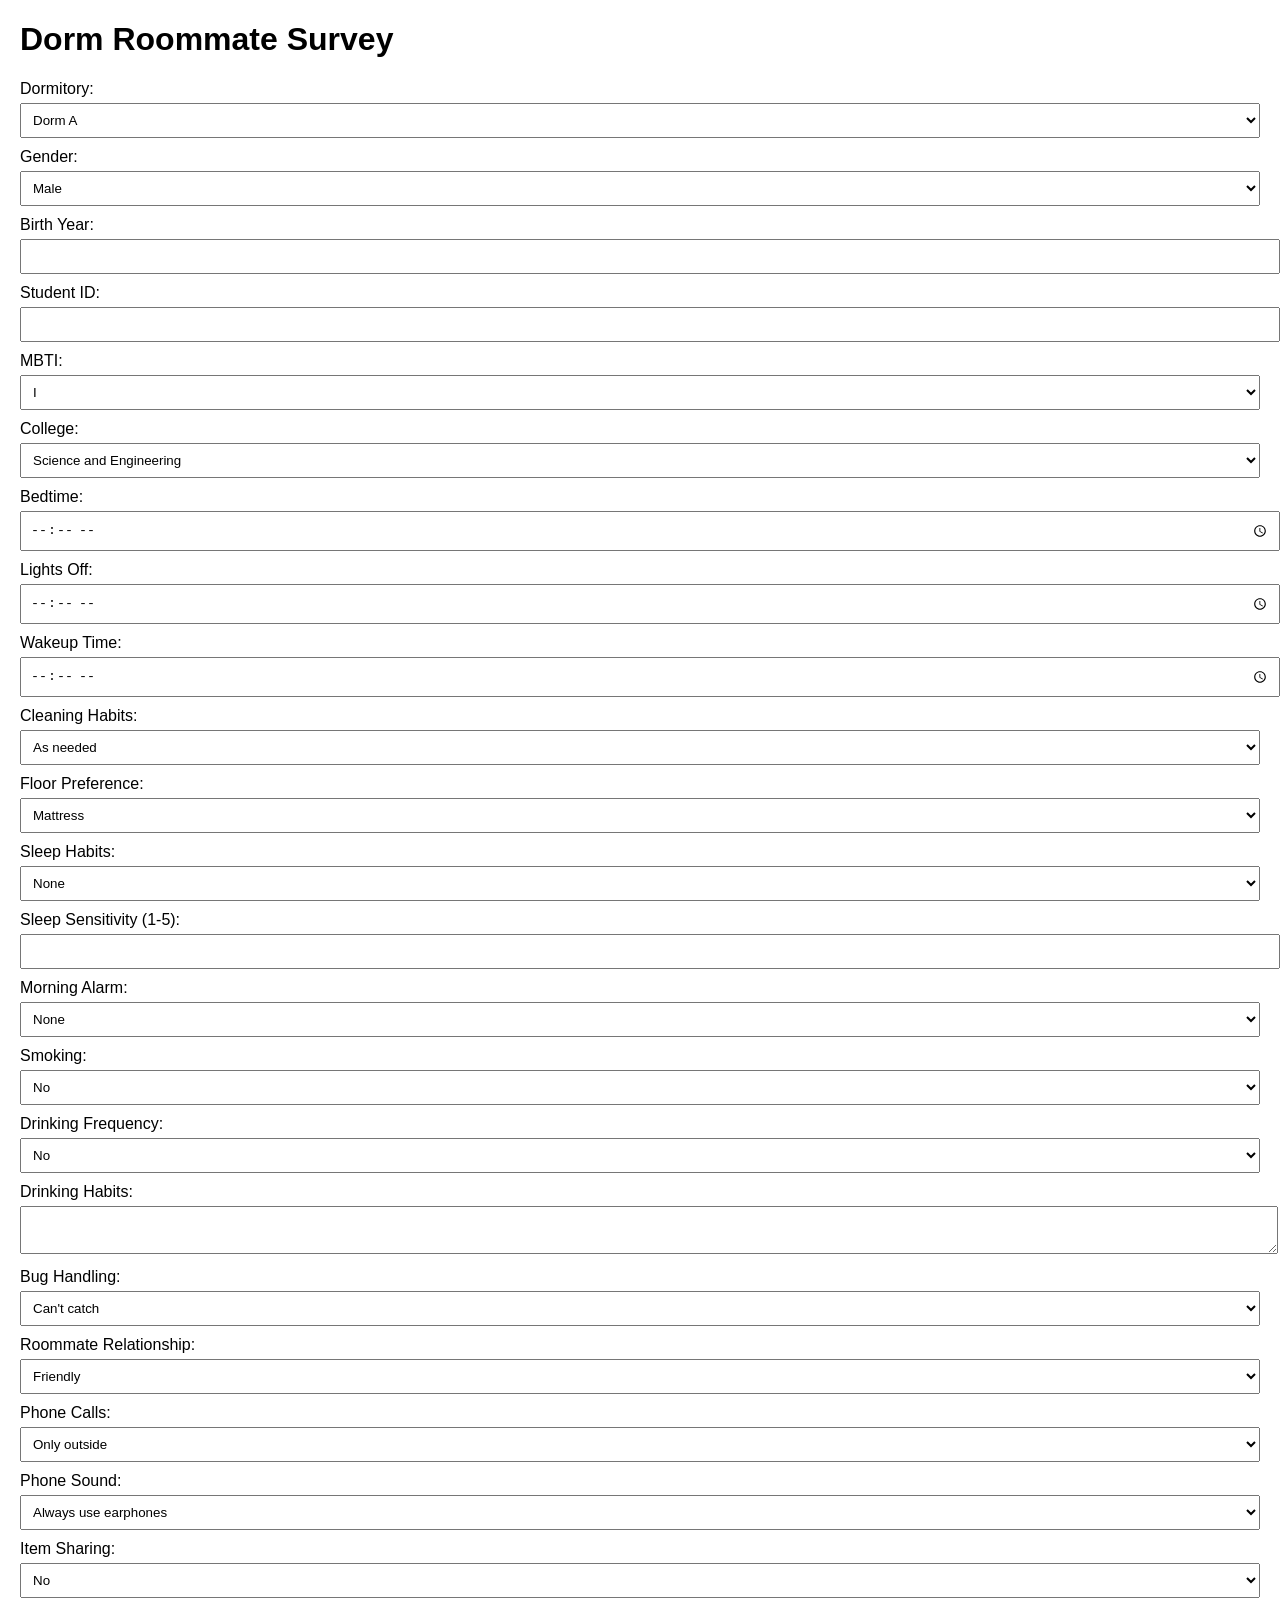
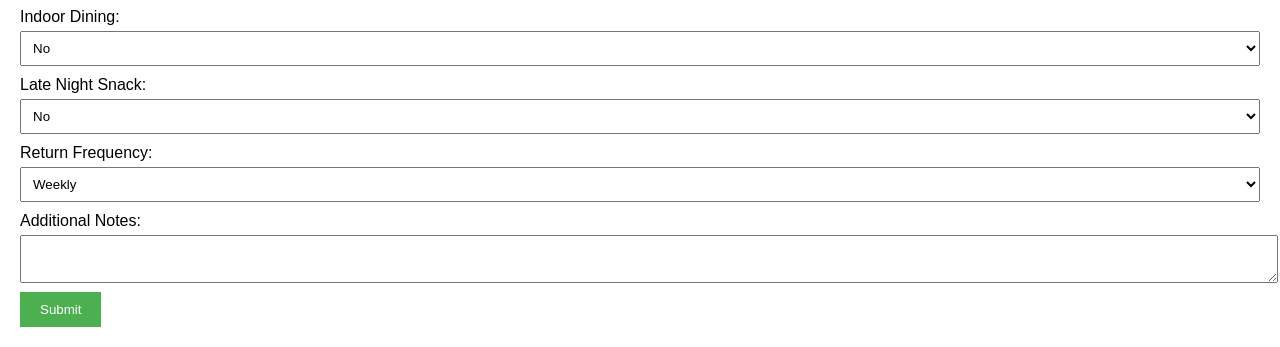
==== FRM.html @ 7338649d "Initial commit" ====
<!DOCTYPE html>
<html>
<head>
    <title>Dorm Roommate Survey</title>
    <style>
        body {
            font-family: Arial, sans-serif;
            margin: 20px;
        }
        label {
            display: block;
            margin-top: 10px;
        }
        input, select, textarea {
            width: 100%;
            padding: 8px;
            margin-top: 5px;
        }
        input[type="submit"] {
            width: auto;
            background-color: #4CAF50;
            color: white;
            border: none;
            padding: 10px 20px;
            cursor: pointer;
        }
        input[type="submit"]:hover {
            background-color: #45a049;
        }
        canvas {
            display: none;
        }
    </style>
</head>
<body>
    <h1>Dorm Roommate Survey</h1>
    <form id="surveyForm">
        <label for="dormitory">Dormitory:</label>
        <select id="dormitory" name="dormitory">
            <option value="Dorm A">Dorm A</option>
            <option value="Dorm B">Dorm B</option>
            <option value="Dorm C">Dorm C</option>
            <option value="Dorm D">Dorm D</option>
            <option value="Dorm E">Dorm E</option>
        </select>

        <label for="gender">Gender:</label>
        <select id="gender" name="gender">
            <option value="Male">Male</option>
            <option value="Female">Female</option>
        </select>

        <label for="birth_year">Birth Year:</label>
        <input type="number" id="birth_year" name="birth_year">

        <label for="student_id">Student ID:</label>
        <input type="number" id="student_id" name="student_id">

        <label for="mbti">MBTI:</label>
        <select id="mbti" name="mbti">
            <option value="I">I</option>
            <option value="E">E</option>
            <option value="N">N</option>
            <option value="S">S</option>
            <option value="F">F</option>
            <option value="T">T</option>
            <option value="P">P</option>
            <option value="J">J</option>
        </select>

        <label for="college">College:</label>
        <select id="college" name="college">
            <option value="Science and Engineering">Science and Engineering</option>
            <option value="Arts and Humanities">Arts and Humanities</option>
            <option value="Sports and Health">Sports and Health</option>
            <option value="Confidential">Confidential</option>
        </select>

        <label for="bedtime">Bedtime:</label>
        <input type="time" id="bedtime" name="bedtime">

        <label for="lights_off">Lights Off:</label>
        <input type="time" id="lights_off" name="lights_off">

        <label for="wakeup_time">Wakeup Time:</label>
        <input type="time" id="wakeup_time" name="wakeup_time">

        <label for="cleaning_habits">Cleaning Habits:</label>
        <select id="cleaning_habits" name="cleaning_habits">
            <option value="As needed">As needed</option>
            <option value="Daily">Daily</option>
            <option value="Regularly">Regularly</option>
            <option value="All at once">All at once</option>
        </select>

        <label for="floor_preference">Floor Preference:</label>
        <select id="floor_preference" name="floor_preference">
            <option value="Mattress">Mattress</option>
            <option value="Bare floor">Bare floor</option>
        </select>

        <label for="sleep_habits">Sleep Habits:</label>
        <select id="sleep_habits" name="sleep_habits">
            <option value="None">None</option>
            <option value="Teeth grinding">Teeth grinding</option>
            <option value="Snoring">Snoring</option>
            <option value="Sleep talking">Sleep talking</option>
        </select>

        <label for="sleep_sensitivity">Sleep Sensitivity (1-5):</label>
        <input type="number" id="sleep_sensitivity" name="sleep_sensitivity" min="1" max="5">

        <label for="morning_alarm">Morning Alarm:</label>
        <select id="morning_alarm" name="morning_alarm">
            <option value="None">None</option>
            <option value="Turn off immediately">Turn off immediately</option>
            <option value="Need discussion">Need discussion</option>
            <option value="Doesn't matter">Doesn't matter</option>
        </select>

        <label for="smoking">Smoking:</label>
        <select id="smoking" name="smoking">
            <option value="No">No</option>
            <option value="Occasionally">Occasionally</option>
            <option value="Yes">Yes</option>
        </select>

        <label for="drinking_frequency">Drinking Frequency:</label>
        <select id="drinking_frequency" name="drinking_frequency">
            <option value="No">No</option>
            <option value="Often">Often</option>
            <option value="Sometimes">Sometimes</option>
            <option value="Daily">Daily</option>
        </select>

        <label for="drinking_habits">Drinking Habits:</label>
        <textarea id="drinking_habits" name="drinking_habits"></textarea>

        <label for="bug_handling">Bug Handling:</label>
        <select id="bug_handling" name="bug_handling">
            <option value="Can't catch">Can't catch</option>
            <option value="Small ones only">Small ones only</option>
            <option value="Bug hunter">Bug hunter</option>
        </select>

        <label for="roommate_relationship">Roommate Relationship:</label>
        <select id="roommate_relationship" name="roommate_relationship">
            <option value="Friendly">Friendly</option>
            <option value="Independent">Independent</option>
        </select>

        <label for="phone_calls">Phone Calls:</label>
        <select id="phone_calls" name="phone_calls">
            <option value="Only outside">Only outside</option>
            <option value="Brief calls allowed">Brief calls allowed</option>
            <option value="Doesn't matter">Doesn't matter</option>
        </select>

        <label for="phone_sound">Phone Sound:</label>
        <select id="phone_sound" name="phone_sound">
            <option value="Always use earphones">Always use earphones</option>
            <option value="Low volume allowed">Low volume allowed</option>
            <option value="Shared music allowed">Shared music allowed</option>
        </select>

        <label for="item_sharing">Item Sharing:</label>
        <select id="item_sharing" name="item_sharing">
            <option value="No">No</option>
            <option value="With permission">With permission</option>
            <option value="Doesn't matter">Doesn't matter</option>
            <option value="Common items provided">Common items provided</option>
        </select>

        <label for="indoor_dining">Indoor Dining:</label>
        <select id="indoor_dining" name="indoor_dining">
            <option value="No">No</option>
            <option value="With ventilation and cleanup">With ventilation and cleanup</option>
            <option value="Doesn't matter">Doesn't matter</option>
        </select>

        <label for="late_night_snack">Late Night Snack:</label>
        <select id="late_night_snack" name="late_night_snack">
            <option value="No">No</option>
            <option value="Rarely">Rarely</option>
            <option value="Sometimes">Sometimes</option>
            <option value="Often">Often</option>
        </select>

        <label for="return_frequency">Return Frequency:</label>
        <select id="return_frequency" name="return_frequency">
            <option value="Weekly">Weekly</option>
            <option value="Biweekly">Biweekly</option>
            <option value="Monthly">Monthly</option>
        </select>

        <label for="additional_notes">Additional Notes:</label>
        <textarea id="additional_notes" name="additional_notes"></textarea>

        <input type="submit" value="Submit">
    </form>

    <canvas id="resultCanvas" width="800" height="1200"></canvas>

    <script>
        document.getElementById('surveyForm').addEventListener('submit', function(event) {
            event.preventDefault();
            const canvas = document.getElementById('resultCanvas');
            const ctx = canvas.getContext('2d');
            ctx.fillStyle = '#ffffff';
            ctx.fillRect(0, 0, canvas.width, canvas.height);
            ctx.fillStyle = '#000000';
            ctx.font = '16px Arial';

            const formData = new FormData(event.target);
            let yPosition = 20;
            formData.forEach((value, key) => {
                ctx.fillText(`${key}: ${value}`, 10, yPosition);
                yPosition += 20;
            });

            const link = document.createElement('a');
            link.download = 'survey_result.png';
            link.href = canvas.toDataURL('image/png');
            link.click();
        });
    </script>
</body>
</html>
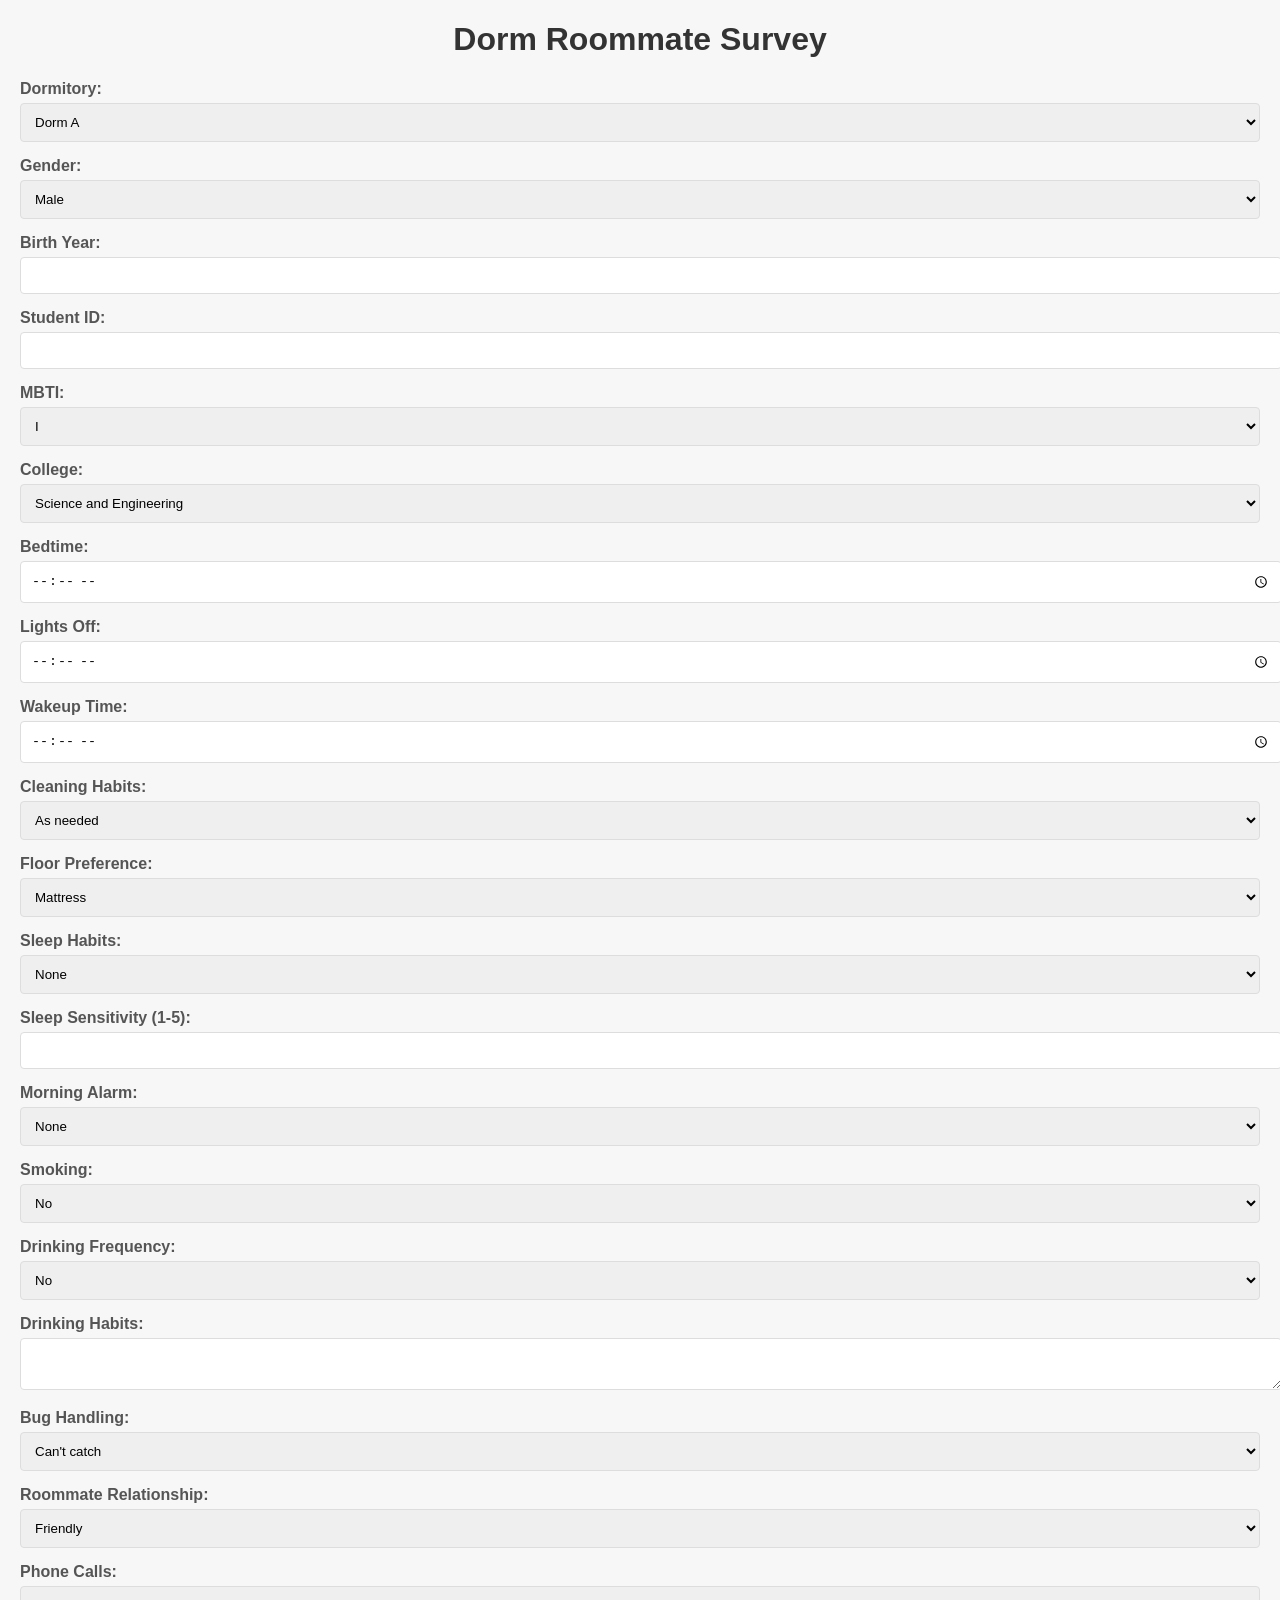
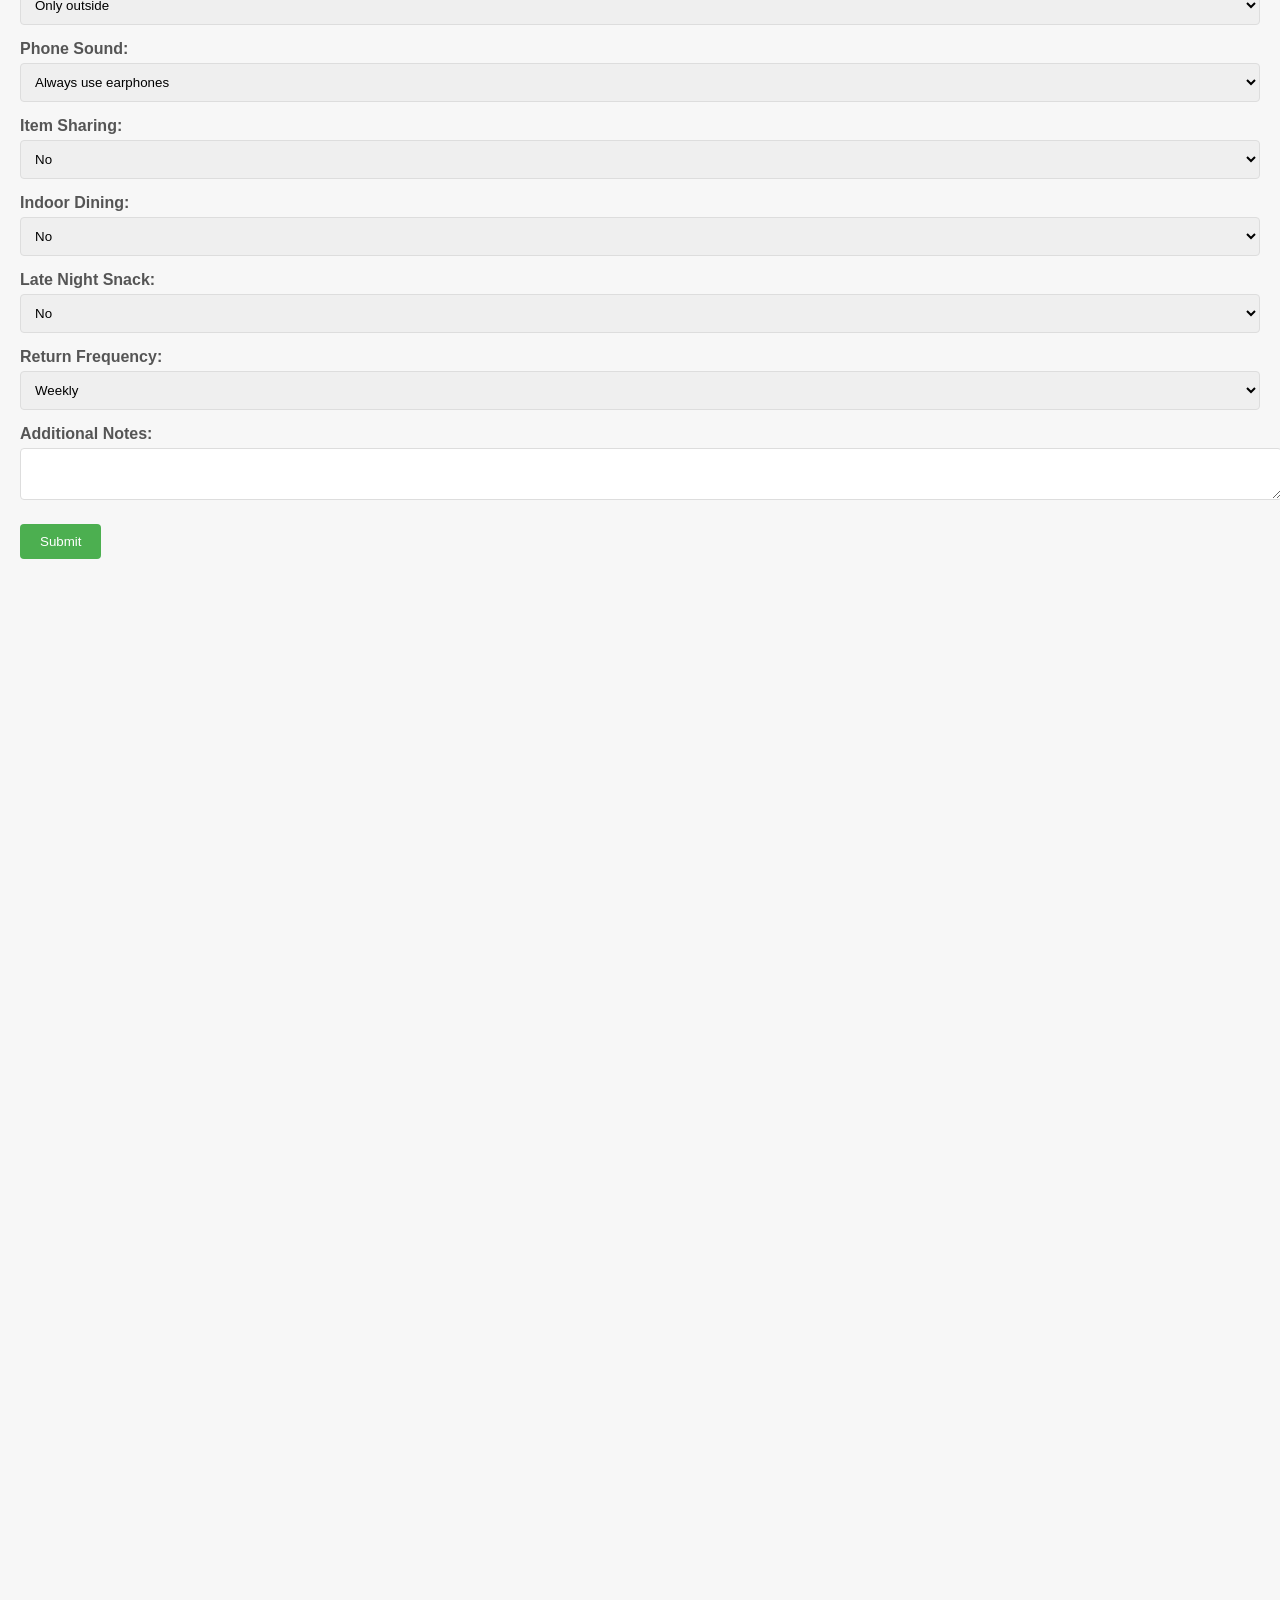
==== commit 554d304a: "update" ====
--- a/FRM.html
+++ b/FRM.html
@@ -6,15 +6,32 @@
         body {
             font-family: Arial, sans-serif;
             margin: 20px;
+            background-color: #f7f7f7;
+        }
+        .container {
+            max-width: 800px;
+            margin: auto;
+            background: #fff;
+            padding: 20px;
+            border-radius: 8px;
+            box-shadow: 0 0 10px rgba(0, 0, 0, 0.1);
+        }
+        h1 {
+            text-align: center;
+            color: #333;
         }
         label {
             display: block;
-            margin-top: 10px;
+            margin-top: 15px;
+            font-weight: bold;
+            color: #555;
         }
         input, select, textarea {
             width: 100%;
-            padding: 8px;
+            padding: 10px;
             margin-top: 5px;
+            border: 1px solid #ddd;
+            border-radius: 4px;
         }
         input[type="submit"] {
             width: auto;
@@ -23,12 +40,25 @@
             border: none;
             padding: 10px 20px;
             cursor: pointer;
+            margin-top: 20px;
+            border-radius: 4px;
         }
         input[type="submit"]:hover {
             background-color: #45a049;
         }
-        canvas {
-            display: none;
+        .form-group {
+            margin-bottom: 15px;
+        }
+        .form-group-inline {
+            display: flex;
+            justify-content: space-between;
+        }
+        .form-group-inline .form-group {
+            flex: 1;
+            margin-right: 10px;
+        }
+        .form-group-inline .form-group:last-child {
+            margin-right: 0;
         }
     </style>
 </head>
